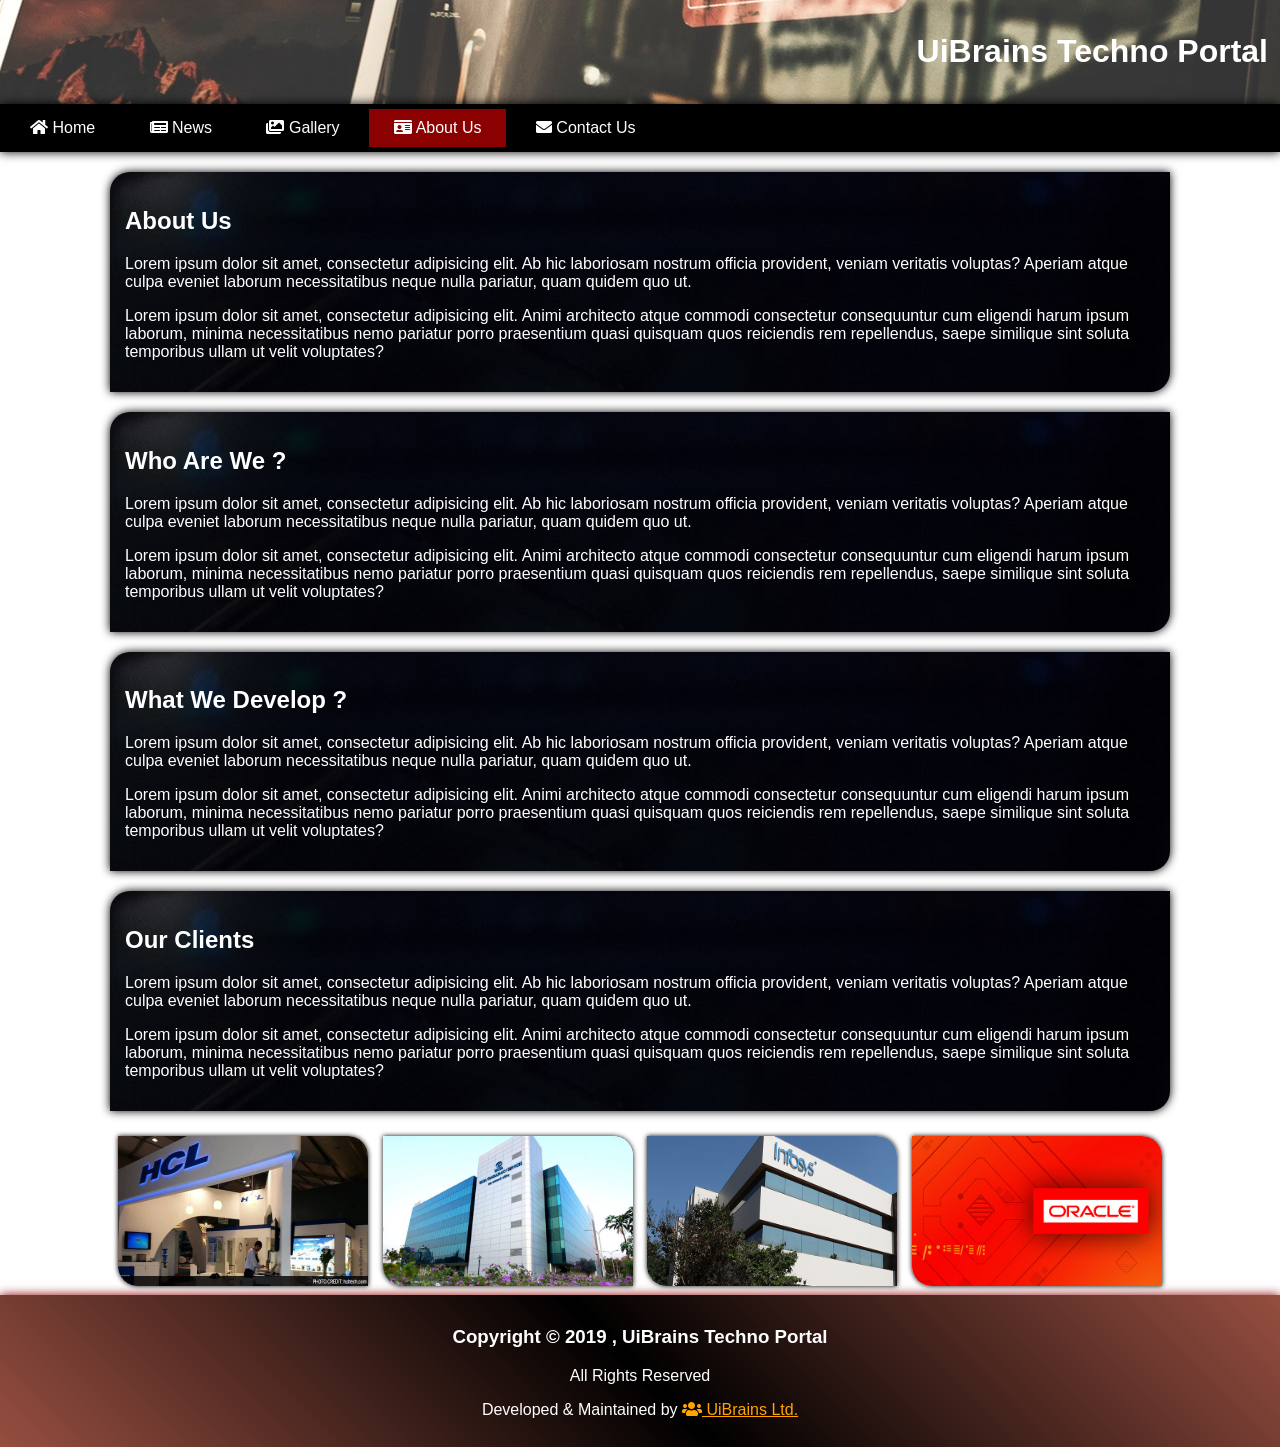
==== about.html @ 4715fc79 "My First Website" ====
<!DOCTYPE html>
<html lang="en">
<head>
    <meta charset="UTF-8">
    <title>UiBrains Techno Portal</title>
    <link rel="stylesheet" href="https://use.fontawesome.com/releases/v5.8.1/css/all.css" integrity="sha384-50oBUHEmvpQ+1lW4y57PTFmhCaXp0ML5d60M1M7uH2+nqUivzIebhndOJK28anvf" crossorigin="anonymous">
    <link rel="stylesheet" href="css/font-awesome_5.8.1.css">
    <link rel="stylesheet" href="css/animate.css">
    <link rel="stylesheet" href="css/styles.css">
</head>
<body>

<!-- Main Navbar -->
<header class="main-header">
    <h1 class="animated slideInRight">UiBrains Techno Portal</h1>
</header>

<!-- Main Navbar -->
<nav class="main-nav">
    <div class="animated slideInLeft">
        <a href="index.html">
            <i class="fa fa-home"></i> Home</a>
        <a href="news.html">
            <i class="fa fa-newspaper"></i> News</a>
        <a href="gallery.html">
            <i class="fa fa-images"></i> Gallery</a>
        <a href="about.html" class="active">
            <i class="fa fa-id-card"></i> About Us</a>
        <a href="contact.html">
            <i class="fa fa-envelope"></i> Contact Us</a>
    </div>
</nav>

<!-- About Section -->
<section class="about-section">

    <!-- About Us -->
    <article class="about-article animated slideInLeft">
        <h2>About Us</h2>
        <p>Lorem ipsum dolor sit amet, consectetur adipisicing elit. Ab hic laboriosam nostrum officia provident, veniam veritatis voluptas? Aperiam atque culpa eveniet laborum necessitatibus neque nulla pariatur, quam quidem quo ut.</p>
        <p>Lorem ipsum dolor sit amet, consectetur adipisicing elit. Animi architecto atque commodi consectetur consequuntur cum eligendi harum ipsum laborum, minima necessitatibus nemo pariatur porro praesentium quasi quisquam quos reiciendis rem repellendus, saepe similique sint soluta temporibus ullam ut velit voluptates?</p>
    </article>

    <!-- Who Are We ? -->
    <article class="about-article animated slideInRight">
        <h2>Who Are We ?</h2>
        <p>Lorem ipsum dolor sit amet, consectetur adipisicing elit. Ab hic laboriosam nostrum officia provident, veniam veritatis voluptas? Aperiam atque culpa eveniet laborum necessitatibus neque nulla pariatur, quam quidem quo ut.</p>
        <p>Lorem ipsum dolor sit amet, consectetur adipisicing elit. Animi architecto atque commodi consectetur consequuntur cum eligendi harum ipsum laborum, minima necessitatibus nemo pariatur porro praesentium quasi quisquam quos reiciendis rem repellendus, saepe similique sint soluta temporibus ullam ut velit voluptates?</p>
    </article>


    <!-- What We Develop ? -->
    <article class="about-article animated slideInLeft">
        <h2>What We Develop ?</h2>
        <p>Lorem ipsum dolor sit amet, consectetur adipisicing elit. Ab hic laboriosam nostrum officia provident, veniam veritatis voluptas? Aperiam atque culpa eveniet laborum necessitatibus neque nulla pariatur, quam quidem quo ut.</p>
        <p>Lorem ipsum dolor sit amet, consectetur adipisicing elit. Animi architecto atque commodi consectetur consequuntur cum eligendi harum ipsum laborum, minima necessitatibus nemo pariatur porro praesentium quasi quisquam quos reiciendis rem repellendus, saepe similique sint soluta temporibus ullam ut velit voluptates?</p>
    </article>


    <!-- Our Clients -->
    <article class="about-article animated slideInRight">
        <h2>Our Clients</h2>
        <p>Lorem ipsum dolor sit amet, consectetur adipisicing elit. Ab hic laboriosam nostrum officia provident, veniam veritatis voluptas? Aperiam atque culpa eveniet laborum necessitatibus neque nulla pariatur, quam quidem quo ut.</p>
        <p>Lorem ipsum dolor sit amet, consectetur adipisicing elit. Animi architecto atque commodi consectetur consequuntur cum eligendi harum ipsum laborum, minima necessitatibus nemo pariatur porro praesentium quasi quisquam quos reiciendis rem repellendus, saepe similique sint soluta temporibus ullam ut velit voluptates?</p>
    </article>
    
    <!-- Company Images -->
    <article class="company-images-article">
        <img src="images/company_hcl.jpg">
        <img src="images/company_tcs.jpg">
        <img src="images/company_infosys.png">
        <img src="images/company_oracle.jpg">
    </article>

</section>

<!-- Main Footer -->
<footer class="main-footer">
    <h3>Copyright &copy; 2019 , UiBrains Techno Portal</h3>
    <p>All Rights Reserved</p>
    <p>Developed & Maintained by
        <a href="https://github.com/thenaveensaggam" target="_blank">
            <i class="fa fa-users"></i> UiBrains Ltd.
        </a>
    </p>
</footer>


</body>
</html>
---- css/styles.css ----
body{
    font-family: Arial, sans-serif;
    margin: 0;
}

/* -------------- Main Header -------------- */
.main-header{
    background: white url("../images/image5.jpeg") no-repeat scroll center;
    padding: 12px;
    color: white;
    text-align: right;
}

/* ----------------- Main Navigation --------------- */
.main-nav{
    background-color: black;
    padding: 5px;
    box-shadow: 0 0 10px black;
}
.main-nav a{
    color: white;
    text-decoration: none;
    padding: 10px 25px;
    display: inline-block;
}
.main-nav a:hover{
    background-color: #964e40;
}
.main-nav a.active{
    background-color: darkred;
}

/* ------------- Home News Section ---------------- */
.home-news-section{
    text-align: center;
}
.home-news-article{
    border: 2px solid darkred;
    width: 330px;
    text-align: center;
    display: inline-grid;
    height: 500px;
    margin: 10px;
    border-top-left-radius: 30px;
    border-bottom-right-radius: 30px;
    padding: 10px;
    transition: all 0.5s;
}
.home-news-article:hover{
    width: 340px;
    box-shadow: 0 0 10px darkred;
    cursor: pointer;
}
.home-news-article h2{
    color: darkred;
}
.home-news-article img{
    width: 100%;
}

/* ------------------ Main News Section ---------------- */
.main-news-section{
    width: 1100px;
    margin: auto;
}
.main-news-article h2{
    background: linear-gradient(45deg,#964e40,black,#964e40);
    color: white;
    text-align: center;
    padding: 10px;
    border-radius: 50px;
    box-shadow: 0 0 10px darkred;
}
.main-news-article p{
    font-size: 18px;
    text-align: center;
    color: #964e40;
}
.zoom{
    width: 600px;
    height: 350px;
    margin: auto;
    border-radius: 10px;
    box-shadow: 0 0 10px darkred;
    overflow: hidden;
}
.zoom img{
    width: inherit;
    height: inherit;
    border-radius: 10px;
    box-shadow: 0 0 10px darkred;
    transition: all 0.5s;
}
.zoom:hover img{
    transform: scale(1.2,1.2);
}

/* ------------------- Main Footer -------------- */
.main-footer{
    background: linear-gradient(45deg,#964e40,black,#964e40);
    padding: 12px;
    text-align: center;
    color: white;
    box-shadow: 0 0 10px darkred;
}
.main-footer a{
    color: orange;
}

/* --------------- Gallery Section --------------- */
.gallery-section{
    text-align: center;
    margin: 10px auto;
}
.gallery-figure{
    border: 2px solid darkred;
    width: 300px;
    margin: 5px;
    display: inline-block;
    padding: 5px;
    border-radius: 10px;
}
.gallery-figure:hover{
    box-shadow: 0 0 10px darkred;
    cursor: pointer;
}
.gallery-zoom{
    width: 300px;
    height: 200px;
    overflow: hidden;
    border-radius: 10px;
}
.gallery-zoom img{
    width: inherit;
    height: inherit;
    border-radius: 10px;
    transition: all 0.5s;
}
.gallery-zoom:hover img{
    transform: scale(1.2,1.2);
}
.gallery-figure figcaption{
    color: darkred;
    padding: 10px;
}

/* --------------- About Us ---------------- */
.about-section{
    width: 1100px;
    margin: auto;
}
.about-article{
    background: white url("../images/gallery_mobile_3.jpg") no-repeat scroll top;
    color: white;
    padding: 15px;
    margin: 20px;
    border-top-left-radius: 20px;
    border-bottom-right-radius: 20px;
    box-shadow: 0 0 10px black;
}
.company-images-article{
    text-align: center;
}
.company-images-article img{
    width: 250px;
    height: 150px;
    margin: 5px;
    border-top-right-radius: 20px;
    border-bottom-left-radius: 20px;
    box-shadow: 0 0 5px black;
}

/* --------------- Contact Section ---------------- */
.contact-section{
    background: white url("../images/image5.jpeg") no-repeat bottom;
    padding: 20px;
}
.contact-article{
    width: 250px;
    text-align: center;
    margin: auto;
    background-color: rgba(0,0,0,0.5);
    padding: 10px;
    border-radius: 10px;
    box-shadow: 0 0 10px black;
}
.contact-article h2{
    color: white;
}
.input-field{
    font-size: 18px;
    text-align: center;
    border: none;
    outline: none;
    margin: 5px;
    height: 35px;
    width: 200px;
    background: transparent;
    border-bottom: 3px solid #514640;
    color: white;
}
textarea{
    border: 3px solid #514640;
    outline: none;
    background: transparent;
    margin: 5px;
    border-radius: 10px;
    width: 180px;
}
textarea:focus{
    border: 3px solid #bca487;
}
::placeholder{
    color: lightgray;
}
.input-field:focus{
    border-bottom: 3px solid #bca487;
}
#submit-btn{
    background-color: #514640;
    color: white;
    border: none;
    font-size: 18px;
    padding: 10px 50px;
    box-shadow: 0 0 10px black;
    border-radius: 50px;
    margin: 10px;
    outline: none;
}
#submit-btn:hover{
    background-color: #bca487;
    color: black;
    cursor: pointer;
}
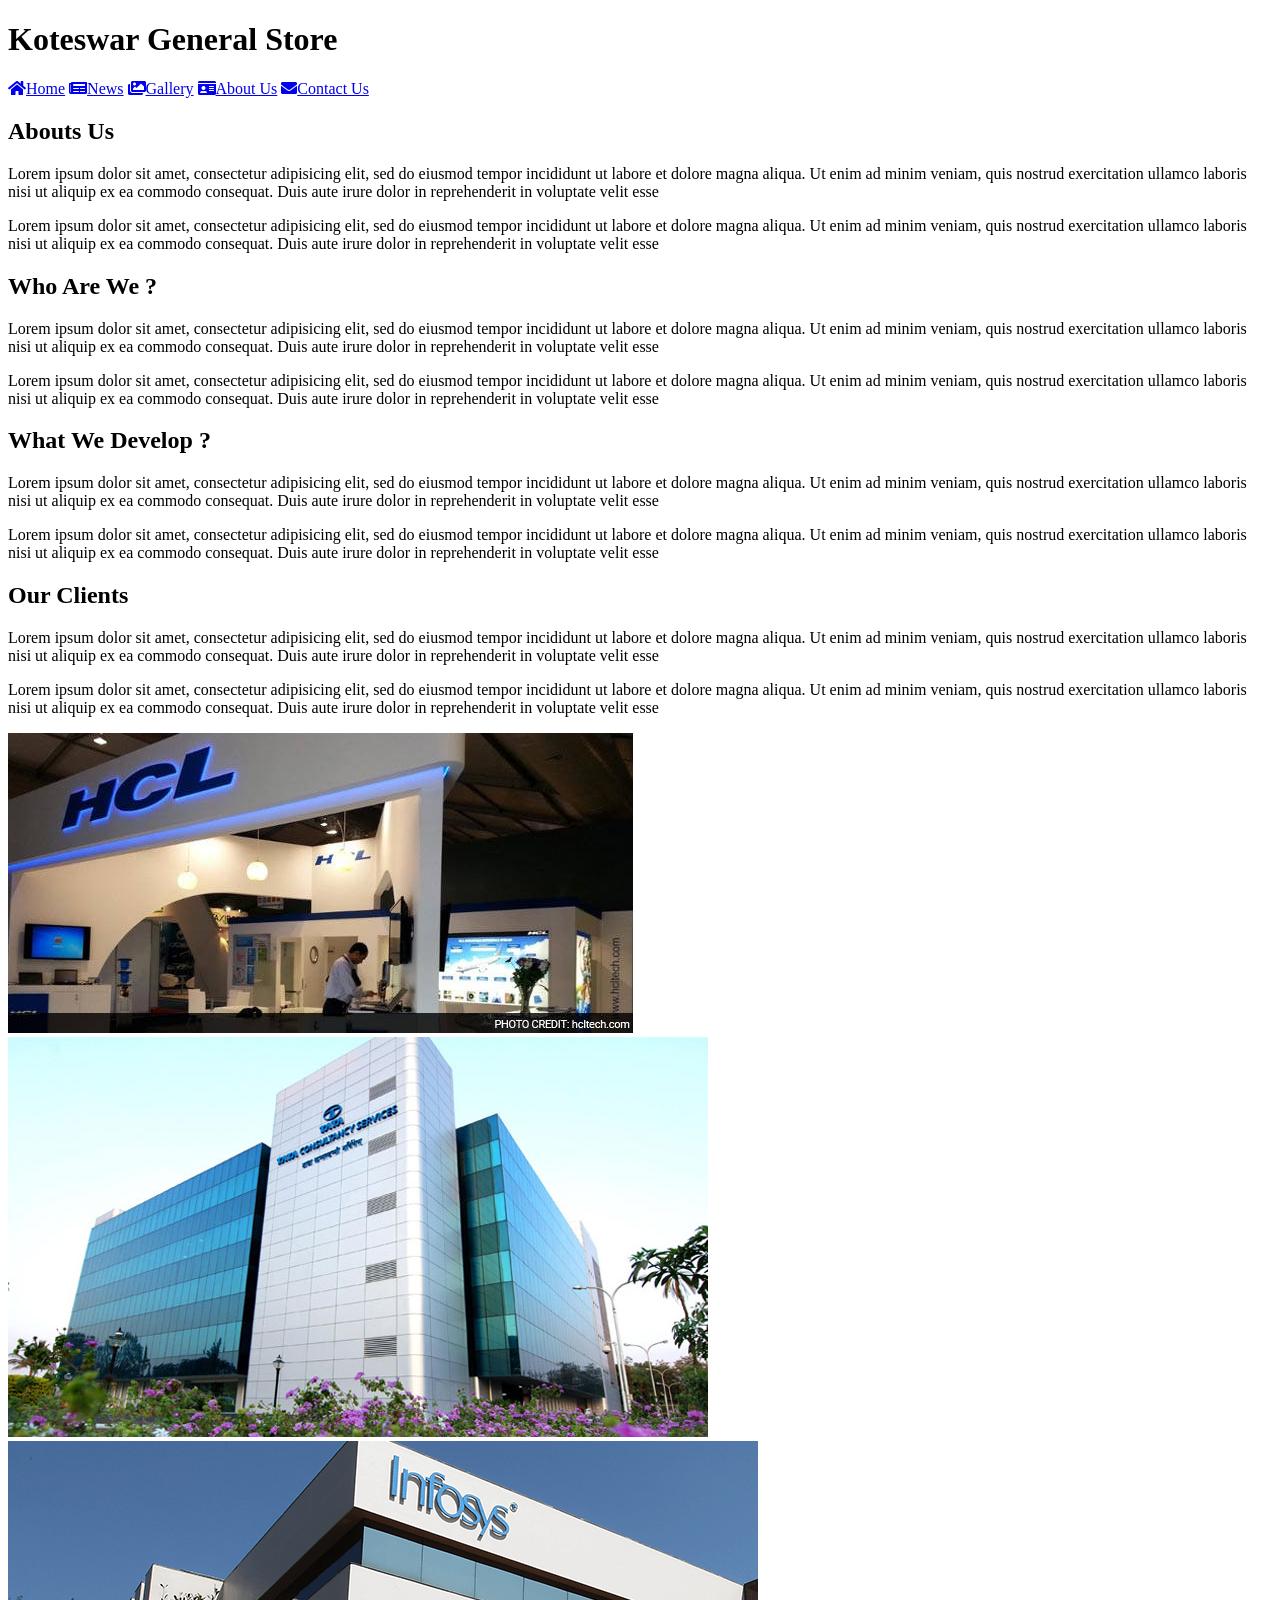
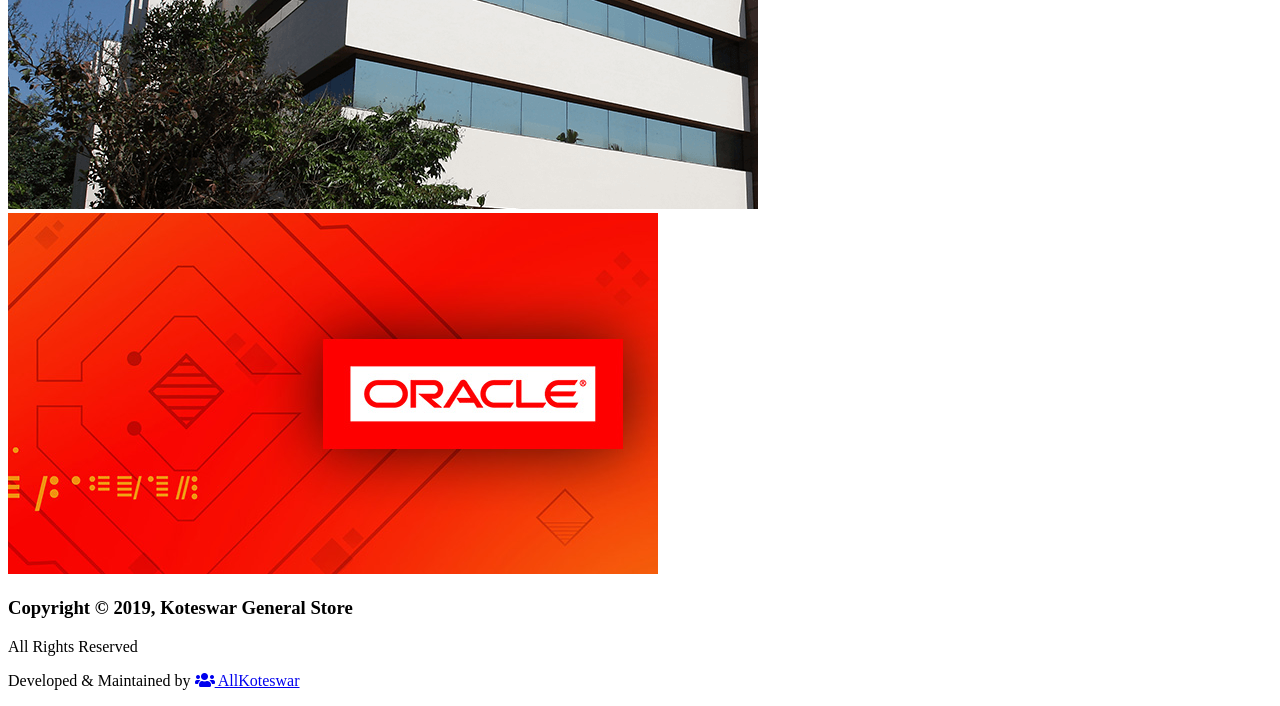
==== commit f9a570d5: "My First Website" ====
--- a/about.html
+++ b/about.html
@@ -1,70 +1,89 @@
 <!DOCTYPE html>
-<html lang="en">
+<html>
 <head>
-    <meta charset="UTF-8">
-    <title>UiBrains Techno Portal</title>
-    <link rel="stylesheet" href="https://use.fontawesome.com/releases/v5.8.1/css/all.css" integrity="sha384-50oBUHEmvpQ+1lW4y57PTFmhCaXp0ML5d60M1M7uH2+nqUivzIebhndOJK28anvf" crossorigin="anonymous">
-    <link rel="stylesheet" href="css/font-awesome_5.8.1.css">
-    <link rel="stylesheet" href="css/animate.css">
-    <link rel="stylesheet" href="css/styles.css">
+	<title>Koteswar Software Solutions</title>
+	<meta name="viewport" content="width=device-width, user-scalable=no, initial-scale=1.0, minimum-scale=1.0, maximum-scale=1.0">
+	<meta http-equiv="X-UA-Compatible" content="ie=edge">
+	<link rel="stylesheet" href="Css/animate.css">
+	<link rel="stylesheet" href="https://use.fontawesome.com/releases/v5.8.1/css/all.css">
+	<link rel="stylesheet" href="Css/font-awesome_5.8.1.css">
+	<link rel="stylesheet" href="Css/styles.css">
 </head>
 <body>
 
-<!-- Main Navbar -->
+<!-- Main header Section -->
 <header class="main-header">
-    <h1 class="animated slideInRight">UiBrains Techno Portal</h1>
+	<h1 class="animated slideInRight">Koteswar General Store</h1>
 </header>
 
-<!-- Main Navbar -->
+<!-- main_navigation -->
 <nav class="main-nav">
-    <div class="animated slideInLeft">
-        <a href="index.html">
-            <i class="fa fa-home"></i> Home</a>
-        <a href="news.html">
-            <i class="fa fa-newspaper"></i> News</a>
-        <a href="gallery.html">
-            <i class="fa fa-images"></i> Gallery</a>
-        <a href="about.html" class="active">
-            <i class="fa fa-id-card"></i> About Us</a>
-        <a href="contact.html">
-            <i class="fa fa-envelope"></i> Contact Us</a>
+	<div class="animated slideInLeft">
+	<a href="index.html"><i class="fa fa-home"></i>Home</a>
+	<a href="news.html"><i class="fa fa-newspaper"></i>News</a>
+	<a href="gallery.html"><i class="fa fa-images"></i>Gallery</a>
+	<a href="about.html" class="active"><i class="fa fa-id-card"></i>About Us</a>
+	<a href="contact.html"><i class="fa fa-envelope"></i>Contact Us</a>
     </div>
 </nav>
+
 
 <!-- About Section -->
 <section class="about-section">
 
-    <!-- About Us -->
-    <article class="about-article animated slideInLeft">
-        <h2>About Us</h2>
-        <p>Lorem ipsum dolor sit amet, consectetur adipisicing elit. Ab hic laboriosam nostrum officia provident, veniam veritatis voluptas? Aperiam atque culpa eveniet laborum necessitatibus neque nulla pariatur, quam quidem quo ut.</p>
-        <p>Lorem ipsum dolor sit amet, consectetur adipisicing elit. Animi architecto atque commodi consectetur consequuntur cum eligendi harum ipsum laborum, minima necessitatibus nemo pariatur porro praesentium quasi quisquam quos reiciendis rem repellendus, saepe similique sint soluta temporibus ullam ut velit voluptates?</p>
-    </article>
+	<!-- About Us -->
+	<article class="about-article animated slideInLeft">
+		<h2>Abouts Us</h2>
+		<p>Lorem ipsum dolor sit amet, consectetur adipisicing elit, sed do eiusmod
+		tempor incididunt ut labore et dolore magna aliqua. Ut enim ad minim veniam,
+		quis nostrud exercitation ullamco laboris nisi ut aliquip ex ea commodo
+		consequat. Duis aute irure dolor in reprehenderit in voluptate velit esse</p>
+		<p>Lorem ipsum dolor sit amet, consectetur adipisicing elit, sed do eiusmod
+		tempor incididunt ut labore et dolore magna aliqua. Ut enim ad minim veniam,
+		quis nostrud exercitation ullamco laboris nisi ut aliquip ex ea commodo
+		consequat. Duis aute irure dolor in reprehenderit in voluptate velit esse</p>
+	</article>
 
-    <!-- Who Are We ? -->
-    <article class="about-article animated slideInRight">
-        <h2>Who Are We ?</h2>
-        <p>Lorem ipsum dolor sit amet, consectetur adipisicing elit. Ab hic laboriosam nostrum officia provident, veniam veritatis voluptas? Aperiam atque culpa eveniet laborum necessitatibus neque nulla pariatur, quam quidem quo ut.</p>
-        <p>Lorem ipsum dolor sit amet, consectetur adipisicing elit. Animi architecto atque commodi consectetur consequuntur cum eligendi harum ipsum laborum, minima necessitatibus nemo pariatur porro praesentium quasi quisquam quos reiciendis rem repellendus, saepe similique sint soluta temporibus ullam ut velit voluptates?</p>
-    </article>
+	<!-- Who Are We ? -->
+	<article class="about-article animated slideInRight">
+		<h2>Who Are We ?</h2>
+		<p>Lorem ipsum dolor sit amet, consectetur adipisicing elit, sed do eiusmod
+		tempor incididunt ut labore et dolore magna aliqua. Ut enim ad minim veniam,
+		quis nostrud exercitation ullamco laboris nisi ut aliquip ex ea commodo
+		consequat. Duis aute irure dolor in reprehenderit in voluptate velit esse</p>
+		<p>Lorem ipsum dolor sit amet, consectetur adipisicing elit, sed do eiusmod
+		tempor incididunt ut labore et dolore magna aliqua. Ut enim ad minim veniam,
+		quis nostrud exercitation ullamco laboris nisi ut aliquip ex ea commodo
+		consequat. Duis aute irure dolor in reprehenderit in voluptate velit esse</p>
+	</article>
 
+	<!-- What we Develop ? -->
+	<article class="about-article animated slideInLeft">
+		<h2>What We Develop ?</h2>
+		<p>Lorem ipsum dolor sit amet, consectetur adipisicing elit, sed do eiusmod
+		tempor incididunt ut labore et dolore magna aliqua. Ut enim ad minim veniam,
+		quis nostrud exercitation ullamco laboris nisi ut aliquip ex ea commodo
+		consequat. Duis aute irure dolor in reprehenderit in voluptate velit esse</p>
+		<p>Lorem ipsum dolor sit amet, consectetur adipisicing elit, sed do eiusmod
+		tempor incididunt ut labore et dolore magna aliqua. Ut enim ad minim veniam,
+		quis nostrud exercitation ullamco laboris nisi ut aliquip ex ea commodo
+		consequat. Duis aute irure dolor in reprehenderit in voluptate velit esse</p>
+	</article>
 
-    <!-- What We Develop ? -->
-    <article class="about-article animated slideInLeft">
-        <h2>What We Develop ?</h2>
-        <p>Lorem ipsum dolor sit amet, consectetur adipisicing elit. Ab hic laboriosam nostrum officia provident, veniam veritatis voluptas? Aperiam atque culpa eveniet laborum necessitatibus neque nulla pariatur, quam quidem quo ut.</p>
-        <p>Lorem ipsum dolor sit amet, consectetur adipisicing elit. Animi architecto atque commodi consectetur consequuntur cum eligendi harum ipsum laborum, minima necessitatibus nemo pariatur porro praesentium quasi quisquam quos reiciendis rem repellendus, saepe similique sint soluta temporibus ullam ut velit voluptates?</p>
-    </article>
-
-
-    <!-- Our Clients -->
-    <article class="about-article animated slideInRight">
-        <h2>Our Clients</h2>
-        <p>Lorem ipsum dolor sit amet, consectetur adipisicing elit. Ab hic laboriosam nostrum officia provident, veniam veritatis voluptas? Aperiam atque culpa eveniet laborum necessitatibus neque nulla pariatur, quam quidem quo ut.</p>
-        <p>Lorem ipsum dolor sit amet, consectetur adipisicing elit. Animi architecto atque commodi consectetur consequuntur cum eligendi harum ipsum laborum, minima necessitatibus nemo pariatur porro praesentium quasi quisquam quos reiciendis rem repellendus, saepe similique sint soluta temporibus ullam ut velit voluptates?</p>
-    </article>
-    
-    <!-- Company Images -->
+	<!-- Our Clients -->
+	<article class="about-article animated slideInRight">
+		<h2>Our Clients</h2>
+		<p>Lorem ipsum dolor sit amet, consectetur adipisicing elit, sed do eiusmod
+		tempor incididunt ut labore et dolore magna aliqua. Ut enim ad minim veniam,
+		quis nostrud exercitation ullamco laboris nisi ut aliquip ex ea commodo
+		consequat. Duis aute irure dolor in reprehenderit in voluptate velit esse</p>
+		<p>Lorem ipsum dolor sit amet, consectetur adipisicing elit, sed do eiusmod
+		tempor incididunt ut labore et dolore magna aliqua. Ut enim ad minim veniam,
+		quis nostrud exercitation ullamco laboris nisi ut aliquip ex ea commodo
+		consequat. Duis aute irure dolor in reprehenderit in voluptate velit esse</p>
+	</article>
+	
+	    <!-- Company Images -->
     <article class="company-images-article">
         <img src="images/company_hcl.jpg">
         <img src="images/company_tcs.jpg">
@@ -76,15 +95,14 @@
 
 <!-- Main Footer -->
 <footer class="main-footer">
-    <h3>Copyright &copy; 2019 , UiBrains Techno Portal</h3>
-    <p>All Rights Reserved</p>
-    <p>Developed & Maintained by
-        <a href="https://github.com/thenaveensaggam" target="_blank">
-            <i class="fa fa-users"></i> UiBrains Ltd.
-        </a>
-    </p>
+	<h3>Copyright &copy; 2019, Koteswar General Store</h3>
+	<p>All Rights Reserved</p>
+        <p>Developed & Maintained by
+            <a href="https://github.com/gupta09sonu" target="_blank">
+               <i class="fa fa-users"></i> AllKoteswar
+            </a>
+        </p>
 </footer>
-
 
 </body>
 </html>
